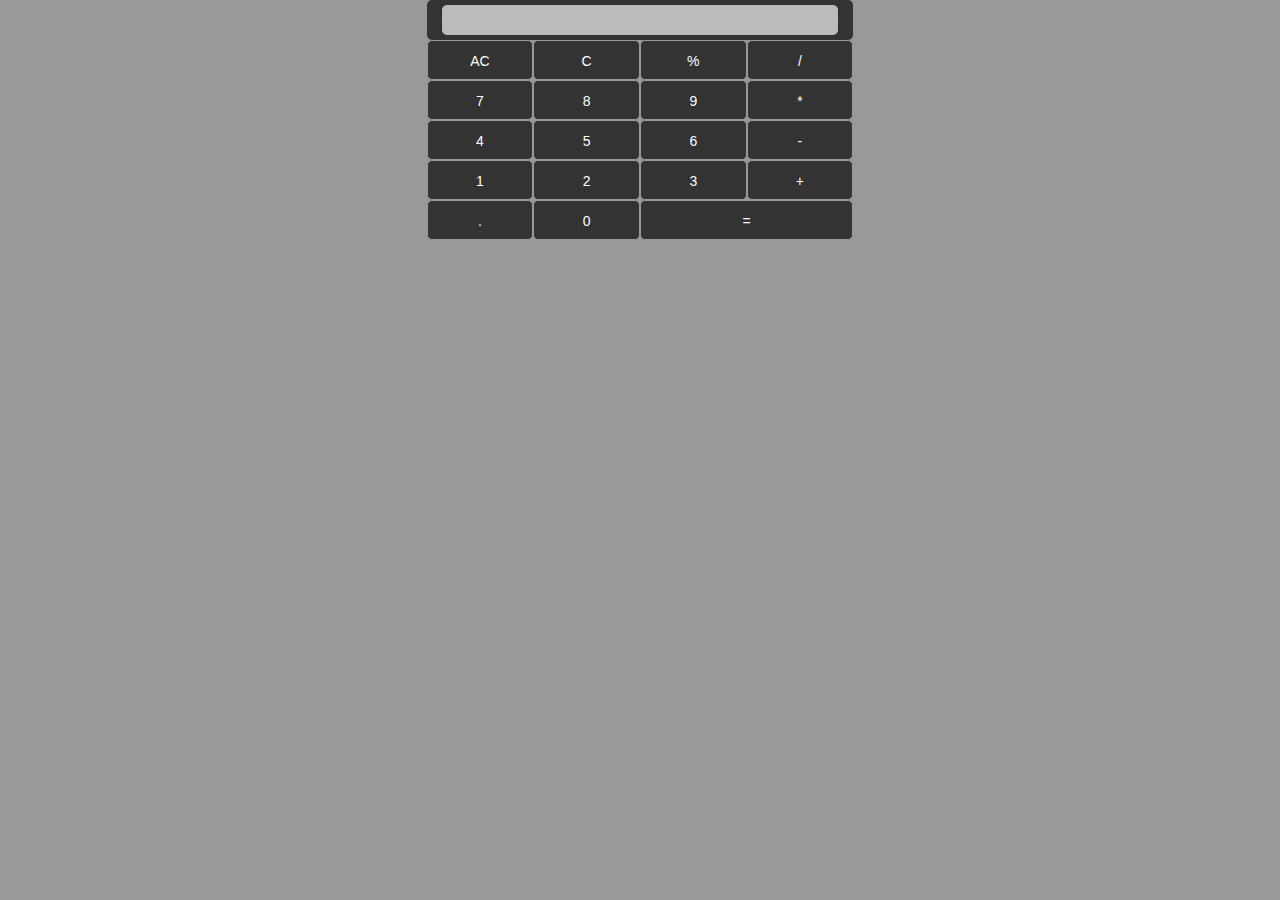
==== index.html @ 4dd15c0e ""Initial Commit"" ====
<!DOCTYPE html>
<html >
  <head>
    <meta charset="UTF-8">
    <title>Javascript Calculator</title>
    <link rel='stylesheet prefetch' href='https://maxcdn.bootstrapcdn.com/bootstrap/3.3.6/css/bootstrap.min.css'>
    <link rel="stylesheet" href="css/style.css">
</head>

<body>

  <div class="container-fluid">
  <div class="row"></div>
  <div class="row">
    <div class= "col-xs-12 col-md-4 col-md-offset-4" id="displaybar">
      <div id="screen"></div>
    </div>
  </div>
  <div class="row">
    <div class="col-md-4"></div>
    <div class="col-xs-3 col-md-1 button" id="AC">AC</div>
    <div class="col-xs-3 col-md-1 button" id="C">C</div>
    <div class="col-xs-3 col-md-1 button" id="percent">%</div>
    <div class="col-xs-3 col-md-1 button " id="slash">/</div>
  </div>
  <div class="row">
    <div class="col-md-4"></div>
    <div class="col-xs-3 col-md-1 button" id="7">7</div>
    <div class="col-xs-3 col-md-1 button" id="8">8</div>
    <div class="col-xs-3 col-md-1 button" id="9">9</div>
    <div class="col-xs-3 col-md-1 button" id="times">*</div>
  </div>
  <div class="row">
    <div class="col-md-4"></div>
    <div class="col-xs-3 col-md-1 button" id="4">4</div>
    <div class="col-xs-3 col-md-1 button " id="5">5</div>
    <div class="col-xs-3 col-md-1 button" id="6">6</div>
    <div class="col-xs-3 col-md-1 button" id="minus">-</div>
  </div>
  <div class="row">
    <div class="col-md-4"></div>
    <div class="col-xs-3 col-md-1 button" id="1">1</div>
    <div class="col-xs-3 col-md-1 button" id="2">2</div>
    <div class="col-xs-3 col-md-1 button" id="3">3</div>
    <div class="col-xs-3 col-md-1 button" id="plus">+</div>
  </div>
  <div class="row">
    <div class="col-md-4"></div>
    <div class="col-xs-3 col-md-1 button" id="dot">.</div>
    <div class="col-xs-3 col-md-1 button" id="0">0</div>
    <div class="col-xs-6 col-md-2 button" id="eq">=</div>
  </div>
</div>
<script src="js/index.js"></script>
</body>
</html>
---- css/style.css ----
body {
  background-color: #999;
}
.calc {
  background-color: red;
}
.button {
  text-align: center;
  cursor: pointer;
  height: 40px;
  line-height: 40px;
  color: white;
  background-color: #333;
  border: 1px solid #999;
  border-radius: 5px;
}
.button:hover {
  background-color: #666;
}
.selected {
  border: 2px solid blue;
}
#displaybar {
  height: 40px;
  background-color: #333;
  border-radius: 5px;
}
#screen {
  height: 30px;
  line-height: 30px;
  background-color: #bbb;
  margin-top: 5px;
  border-radius: 5px;
  padding-right: 10px;
  text-align: right;
}
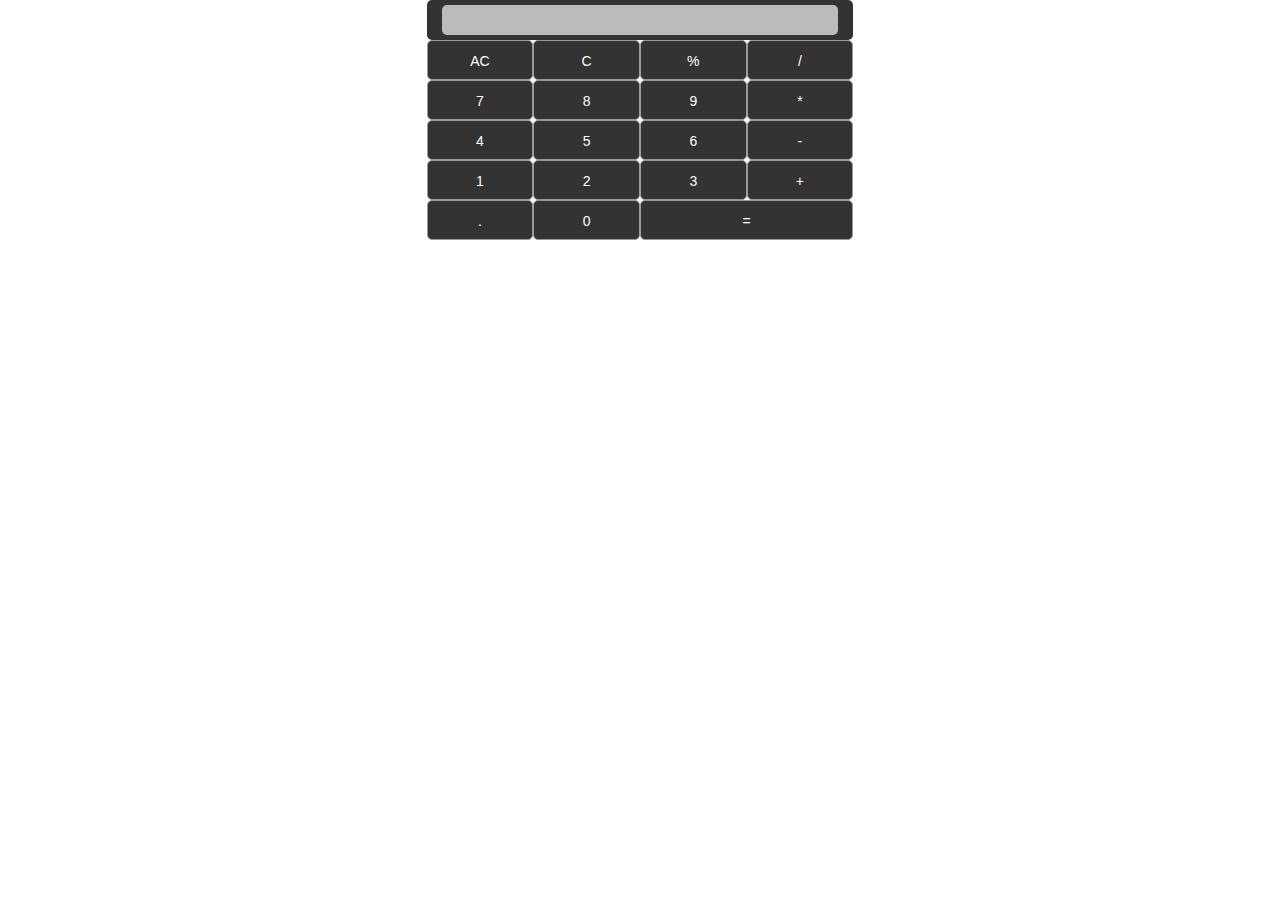
==== commit c8238ce6: "breakpoint for full-page calc change to sm, not md" ====
--- a/index.html
+++ b/index.html
@@ -12,43 +12,43 @@
   <div class="container-fluid">
   <div class="row"></div>
   <div class="row">
-    <div class= "col-xs-12 col-md-4 col-md-offset-4" id="displaybar">
+    <div class= "col-xs-12 col-sm-4 col-sm-offset-4" id="displaybar">
       <div id="screen"></div>
     </div>
   </div>
   <div class="row">
-    <div class="col-md-4"></div>
-    <div class="col-xs-3 col-md-1 button" id="AC">AC</div>
-    <div class="col-xs-3 col-md-1 button" id="C">C</div>
-    <div class="col-xs-3 col-md-1 button" id="percent">%</div>
-    <div class="col-xs-3 col-md-1 button " id="slash">/</div>
+    <div class="col-sm-4"></div>
+    <div class="col-xs-3 col-sm-1 button" id="AC">AC</div>
+    <div class="col-xs-3 col-sm-1 button" id="C">C</div>
+    <div class="col-xs-3 col-sm-1 button" id="percent">%</div>
+    <div class="col-xs-3 col-sm-1 button " id="slash">/</div>
   </div>
   <div class="row">
-    <div class="col-md-4"></div>
-    <div class="col-xs-3 col-md-1 button" id="7">7</div>
-    <div class="col-xs-3 col-md-1 button" id="8">8</div>
-    <div class="col-xs-3 col-md-1 button" id="9">9</div>
-    <div class="col-xs-3 col-md-1 button" id="times">*</div>
+    <div class="col-sm-4"></div>
+    <div class="col-xs-3 col-sm-1 button" id="7">7</div>
+    <div class="col-xs-3 col-sm-1 button" id="8">8</div>
+    <div class="col-xs-3 col-sm-1 button" id="9">9</div>
+    <div class="col-xs-3 col-sm-1 button" id="times">*</div>
   </div>
   <div class="row">
-    <div class="col-md-4"></div>
-    <div class="col-xs-3 col-md-1 button" id="4">4</div>
-    <div class="col-xs-3 col-md-1 button " id="5">5</div>
-    <div class="col-xs-3 col-md-1 button" id="6">6</div>
-    <div class="col-xs-3 col-md-1 button" id="minus">-</div>
+    <div class="col-sm-4"></div>
+    <div class="col-xs-3 col-sm-1 button" id="4">4</div>
+    <div class="col-xs-3 col-sm-1 button " id="5">5</div>
+    <div class="col-xs-3 col-sm-1 button" id="6">6</div>
+    <div class="col-xs-3 col-sm-1 button" id="minus">-</div>
   </div>
   <div class="row">
-    <div class="col-md-4"></div>
-    <div class="col-xs-3 col-md-1 button" id="1">1</div>
-    <div class="col-xs-3 col-md-1 button" id="2">2</div>
-    <div class="col-xs-3 col-md-1 button" id="3">3</div>
-    <div class="col-xs-3 col-md-1 button" id="plus">+</div>
+    <div class="col-sm-4"></div>
+    <div class="col-xs-3 col-sm-1 button" id="1">1</div>
+    <div class="col-xs-3 col-sm-1 button" id="2">2</div>
+    <div class="col-xs-3 col-sm-1 button" id="3">3</div>
+    <div class="col-xs-3 col-sm-1 button" id="plus">+</div>
   </div>
   <div class="row">
-    <div class="col-md-4"></div>
-    <div class="col-xs-3 col-md-1 button" id="dot">.</div>
-    <div class="col-xs-3 col-md-1 button" id="0">0</div>
-    <div class="col-xs-6 col-md-2 button" id="eq">=</div>
+    <div class="col-sm-4"></div>
+    <div class="col-xs-3 col-sm-1 button" id="dot">.</div>
+    <div class="col-xs-3 col-sm-1 button" id="0">0</div>
+    <div class="col-xs-6 col-sm-2 button" id="eq">=</div>
   </div>
 </div>
 <script src="js/index.js"></script>
--- a/css/style.css
+++ b/css/style.css
@@ -1,8 +1,5 @@
 body {
-  background-color: #999;
-}
-.calc {
-  background-color: red;
+ background: none;
 }
 .button {
   text-align: center;
@@ -33,4 +30,4 @@
   border-radius: 5px;
   padding-right: 10px;
   text-align: right;
-}+}
